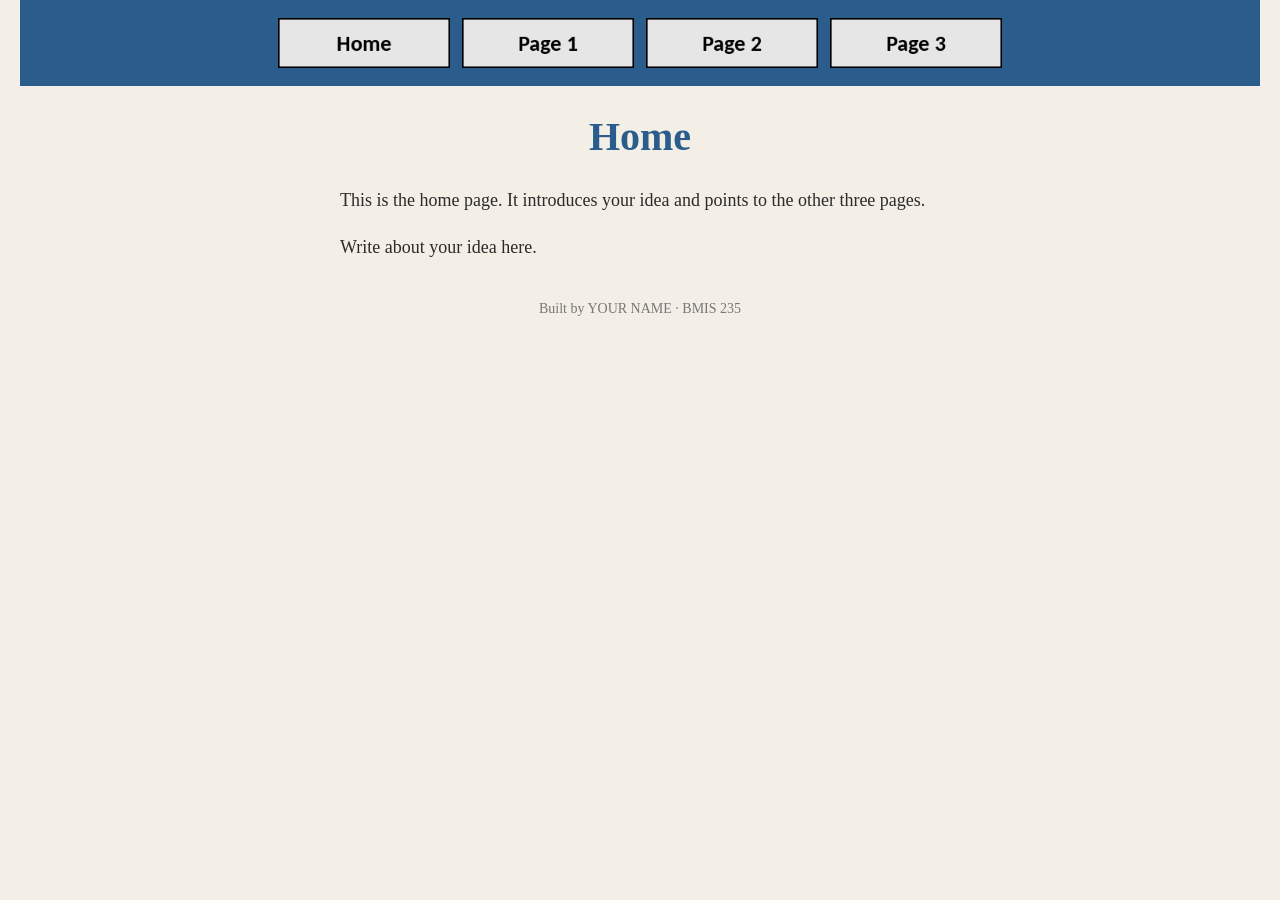
==== index.html @ c500d411 "Initial commit" ====
<!DOCTYPE html>
<!--
  Author: YOUR NAME
  GU username: YOUR-GU-USERNAME
  Course: BMIS 235 - HTML-3
-->
<html lang="en">
<head>
<meta charset="utf-8">
<meta name="author" content="YOUR NAME">
<title>Home</title>

<!-- this one line connects the page to the stylesheet -->
<link rel="stylesheet" href="styles.css">
</head>
<body>

<!-- ===== MENU ============================================================
     The menu is four links. Each link wraps an image instead of words.
     Build it once on this page, check that every link works,
     then copy the whole <nav> block and paste it over the menu on the
     other three pages, so every page has the exact same menu.
     ===================================================================== -->
<nav>
    <a href="index.html"><img src="img/home.png" alt="Home"></a>
    <a href="page1.html"><img src="img/page1.png" alt="Page 1"></a>
    <a href="page2.html"><img src="img/page2.png" alt="Page 2"></a>
    <a href="page3.html"><img src="img/page3.png" alt="Page 3"></a>
</nav>

<h1>Home</h1>
<p>This is the home page. It introduces your idea and points to the other three pages.</p>
<p>Write about your idea here.</p>

<!-- ===== SHOWCASE ======================================================
     This box is empty on purpose. In Part 7 you paste an interactive
     graphic BETWEEN the opening <div> and the closing </div> below.
     ===================================================================== -->
<div class="showcase"></div>

<!-- Footer: fill in your name -->
<footer>Built by YOUR NAME &middot; BMIS 235</footer>

</body>
</html>
---- styles.css ----
/* =====================================================================
   styles.css  ·  YOUR BRAND
   ---------------------------------------------------------------------
   This one file is your brand guide. Every page that links to it gets
   the same font, the same colors and the same spacing.
   Change a color here once, and every page changes.

   Use the same font and colors you picked for your Excel menu images,
   so the menu and the pages look like one brand.
   ===================================================================== */

body {
    font-family: Georgia, "Times New Roman", serif;
    background-color: #f4efe6;
    color: #2b2b2b;
    margin: 0;
    padding: 0 20px 40px 20px;
}

/* the menu at the top of every page */
nav {
    background-color: #2b5d8c;
    padding: 14px;
    text-align: center;
}

/* every image inside the menu is forced to the same height.
   If your images still look different sizes, their WIDTHS are
   different: go back to Excel and make every cell the same size. */
nav img {
    height: 50px;
    margin: 4px;
    vertical-align: middle;
}

/* no underline or border around the image links */
nav a {
    text-decoration: none;
}

h1 {
    color: #2b5d8c;
    text-align: center;
    font-size: 40px;
}

p {
    max-width: 600px;
    margin: 20px auto;
    font-size: 18px;
    line-height: 1.5;
}

footer {
    text-align: center;
    font-size: 14px;
    color: #777777;
    margin-top: 40px;
}
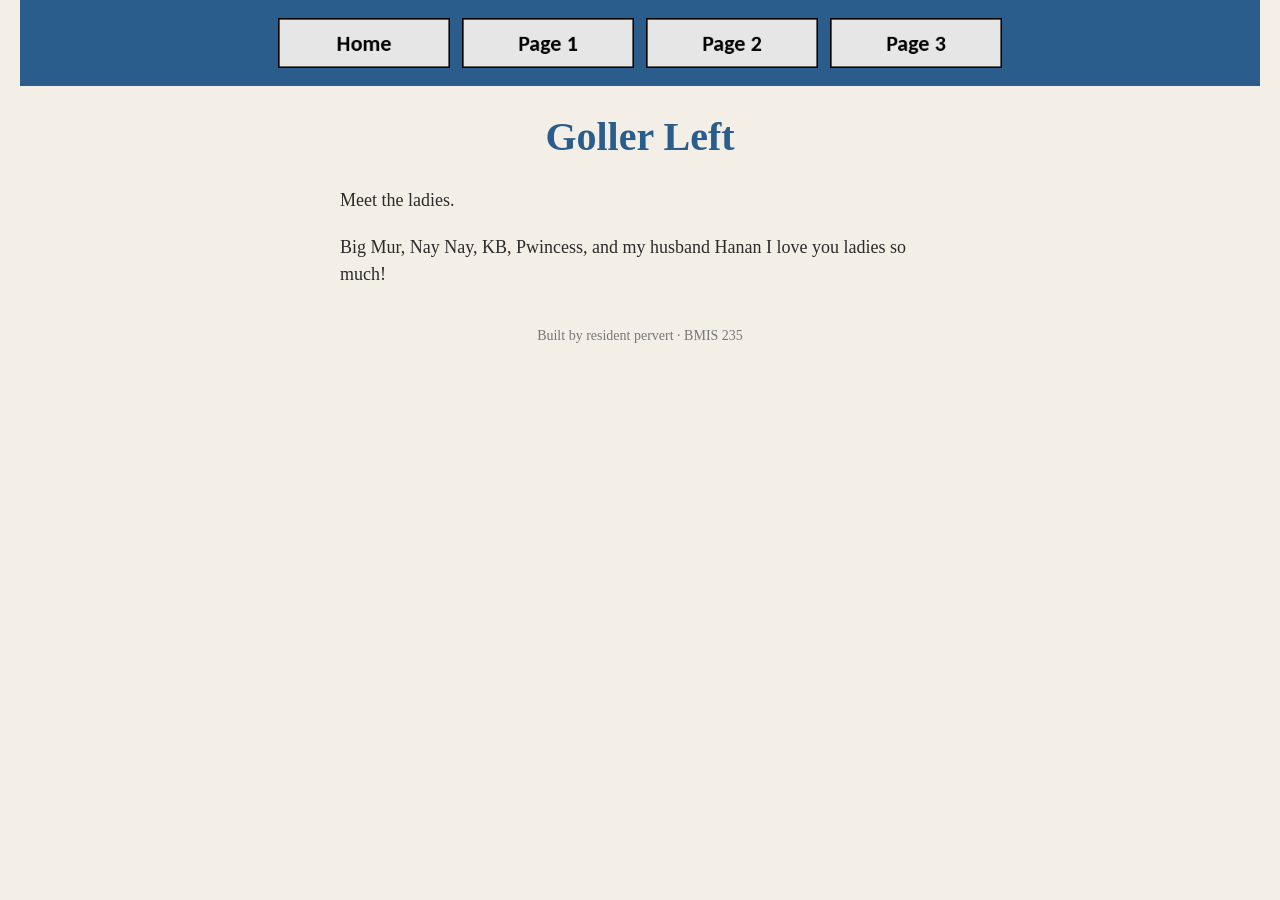
==== commit 8931240f: "Revise author details and home page content Updated author information and page content in index.htm" ====
--- a/index.html
+++ b/index.html
@@ -1,14 +1,14 @@
 <!DOCTYPE html>
 <!--
-  Author: YOUR NAME
-  GU username: YOUR-GU-USERNAME
+  Author: Abigail Hulak 
+  GU username: AHulak
   Course: BMIS 235 - HTML-3
 -->
 <html lang="en">
 <head>
 <meta charset="utf-8">
 <meta name="author" content="YOUR NAME">
-<title>Home</title>
+<title>Goller Left</title>
 
 <!-- this one line connects the page to the stylesheet -->
 <link rel="stylesheet" href="styles.css">
@@ -28,9 +28,9 @@
     <a href="page3.html"><img src="img/page3.png" alt="Page 3"></a>
 </nav>
 
-<h1>Home</h1>
-<p>This is the home page. It introduces your idea and points to the other three pages.</p>
-<p>Write about your idea here.</p>
+<h1>Goller Left</h1>
+<p> Meet the ladies.</p>
+<p> Big Mur, Nay Nay, KB, Pwincess, and my husband Hanan I love you ladies so much! </p>
 
 <!-- ===== SHOWCASE ======================================================
      This box is empty on purpose. In Part 7 you paste an interactive
@@ -39,7 +39,7 @@
 <div class="showcase"></div>
 
 <!-- Footer: fill in your name -->
-<footer>Built by YOUR NAME &middot; BMIS 235</footer>
+<footer>Built by resident pervert &middot; BMIS 235</footer>
 
 </body>
 </html>
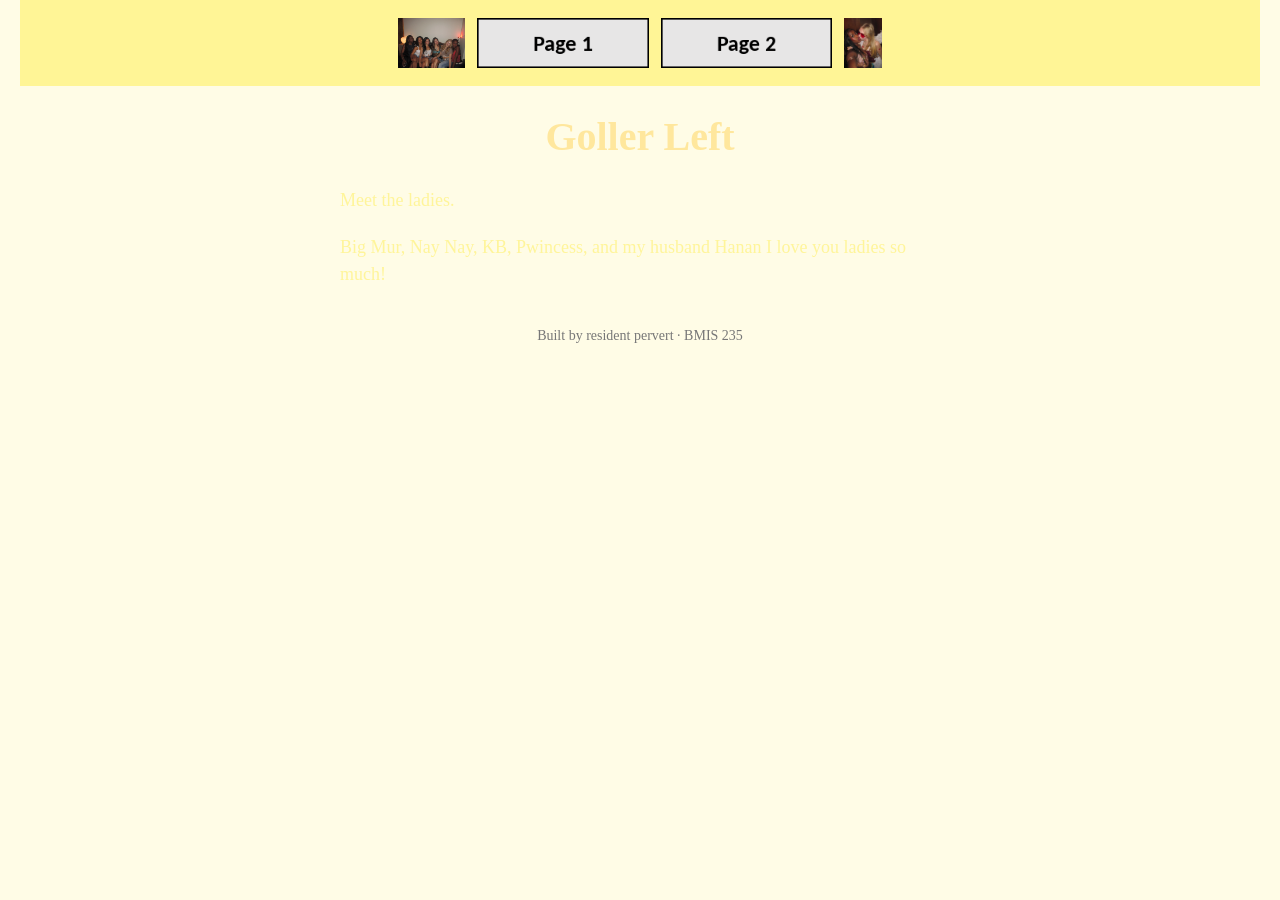
==== commit 8ebc402b: "Update navigation images in index.html" ====
--- a/index.html
+++ b/index.html
@@ -22,10 +22,10 @@
      other three pages, so every page has the exact same menu.
      ===================================================================== -->
 <nav>
-    <a href="index.html"><img src="img/home.png" alt="Home"></a>
+    <a href="index.html"><img src="img/IMG_0611.jpeg" alt="Home"></a>
     <a href="page1.html"><img src="img/page1.png" alt="Page 1"></a>
     <a href="page2.html"><img src="img/page2.png" alt="Page 2"></a>
-    <a href="page3.html"><img src="img/page3.png" alt="Page 3"></a>
+    <a href="page3.html"><img src="img/IMG_3188.jpeg" alt="Page 3"></a>
 </nav>
 
 <h1>Goller Left</h1>
--- a/styles.css
+++ b/styles.css
@@ -11,15 +11,15 @@
 
 body {
     font-family: Georgia, "Times New Roman", serif;
-    background-color: #f4efe6;
-    color: #2b2b2b;
+    background-color: #FFFCE4EC;
+    color: #FFF06292;
     margin: 0;
     padding: 0 20px 40px 20px;
 }
 
 /* the menu at the top of every page */
 nav {
-    background-color: #2b5d8c;
+    background-color: #FFEC407A;
     padding: 14px;
     text-align: center;
 }
@@ -39,7 +39,7 @@
 }
 
 h1 {
-    color: #2b5d8c;
+    color: #FFC2185B;
     text-align: center;
     font-size: 40px;
 }
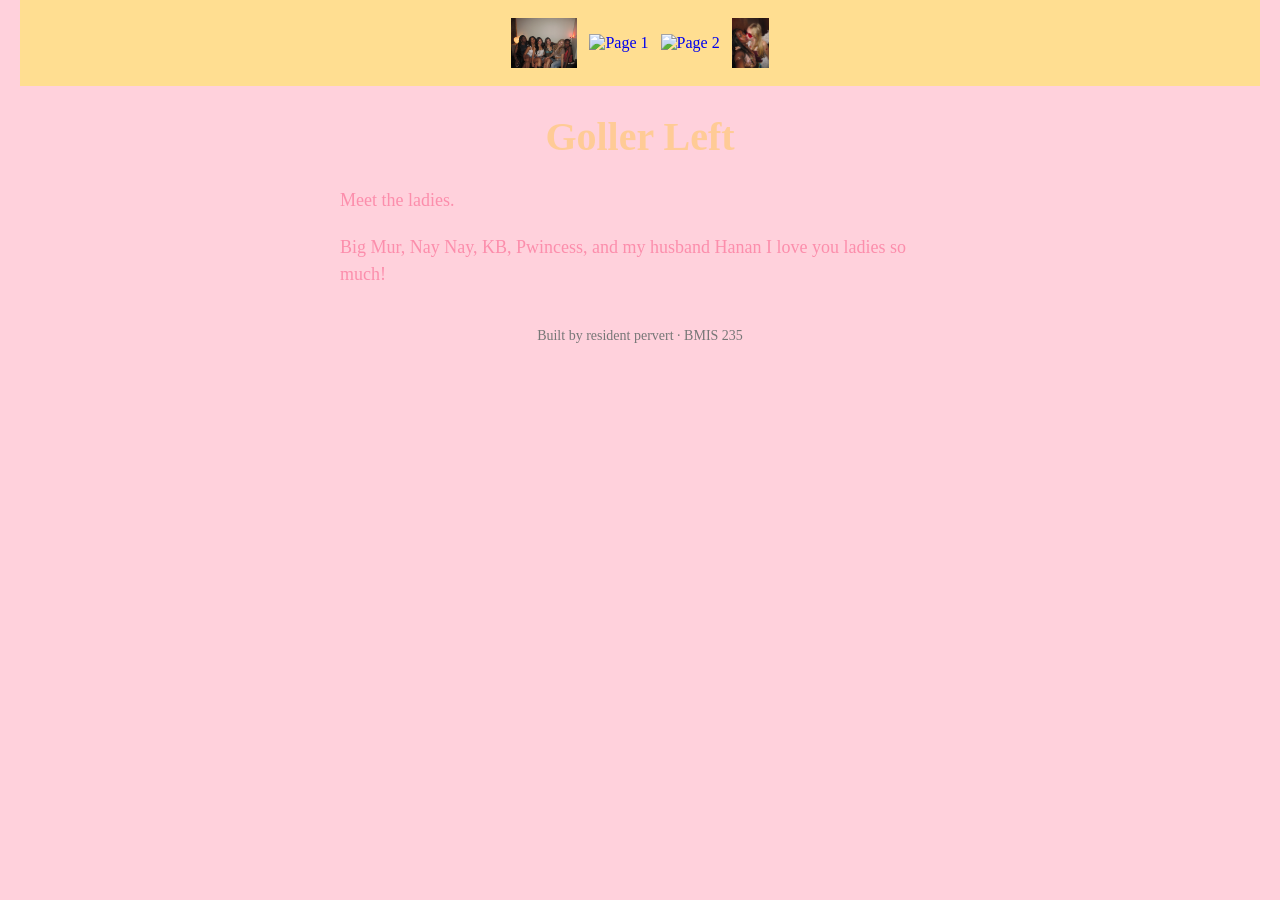
==== commit 142690a5: "Update navigation images for Page 1 and Page 2" ====
--- a/index.html
+++ b/index.html
@@ -23,8 +23,8 @@
      ===================================================================== -->
 <nav>
     <a href="index.html"><img src="img/IMG_0611.jpeg" alt="Home"></a>
-    <a href="page1.html"><img src="img/page1.png" alt="Page 1"></a>
-    <a href="page2.html"><img src="img/page2.png" alt="Page 2"></a>
+    <a href="page1.html"><img src="img/IMG_5905" alt="Page 1"></a>
+    <a href="page2.html"><img src="img/IMG_5906" alt="Page 2"></a>
     <a href="page3.html"><img src="img/IMG_3188.jpeg" alt="Page 3"></a>
 </nav>
 
--- a/styles.css
+++ b/styles.css
@@ -11,8 +11,8 @@
 
 body {
     font-family: Georgia, "Times New Roman", serif;
-    background-color: #FFFCE4EC;
-    color: #FFF06292;
+    background-color: #FFD1DC;
+    color: #FC8EAC;
     margin: 0;
     padding: 0 20px 40px 20px;
 }
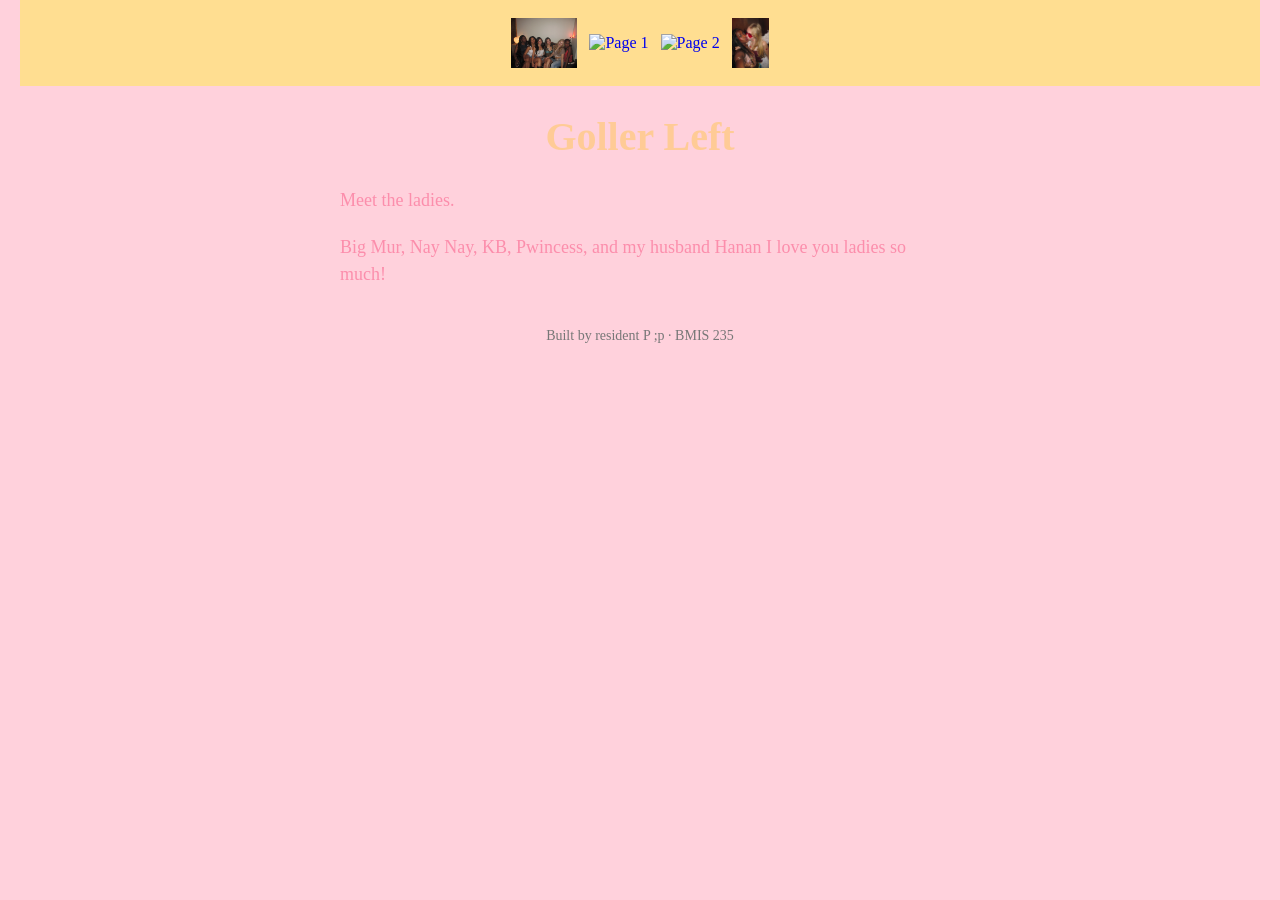
==== commit b1ace995: "Update footer text in index.html" ====
--- a/index.html
+++ b/index.html
@@ -39,7 +39,7 @@
 <div class="showcase"></div>
 
 <!-- Footer: fill in your name -->
-<footer>Built by resident pervert &middot; BMIS 235</footer>
+<footer>Built by resident P ;p &middot; BMIS 235</footer>
 
 </body>
 </html>
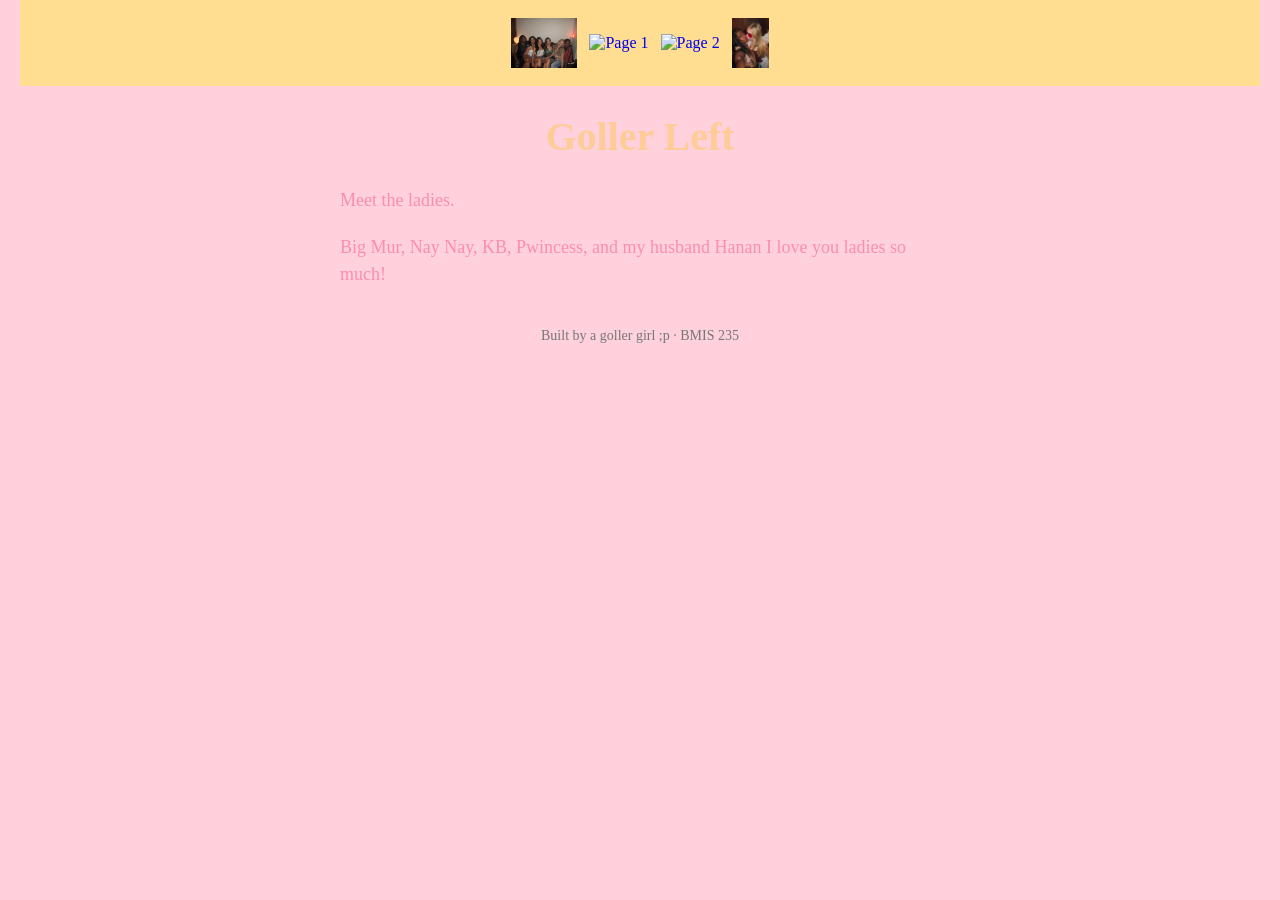
==== commit 66a9d51f: "Update title and footer text in index.html" ====
--- a/index.html
+++ b/index.html
@@ -8,7 +8,7 @@
 <head>
 <meta charset="utf-8">
 <meta name="author" content="YOUR NAME">
-<title>Goller Left</title>
+<title>303</title>
 
 <!-- this one line connects the page to the stylesheet -->
 <link rel="stylesheet" href="styles.css">
@@ -39,7 +39,7 @@
 <div class="showcase"></div>
 
 <!-- Footer: fill in your name -->
-<footer>Built by resident P ;p &middot; BMIS 235</footer>
+<footer>Built by a goller girl ;p &middot; BMIS 235</footer>
 
 </body>
 </html>
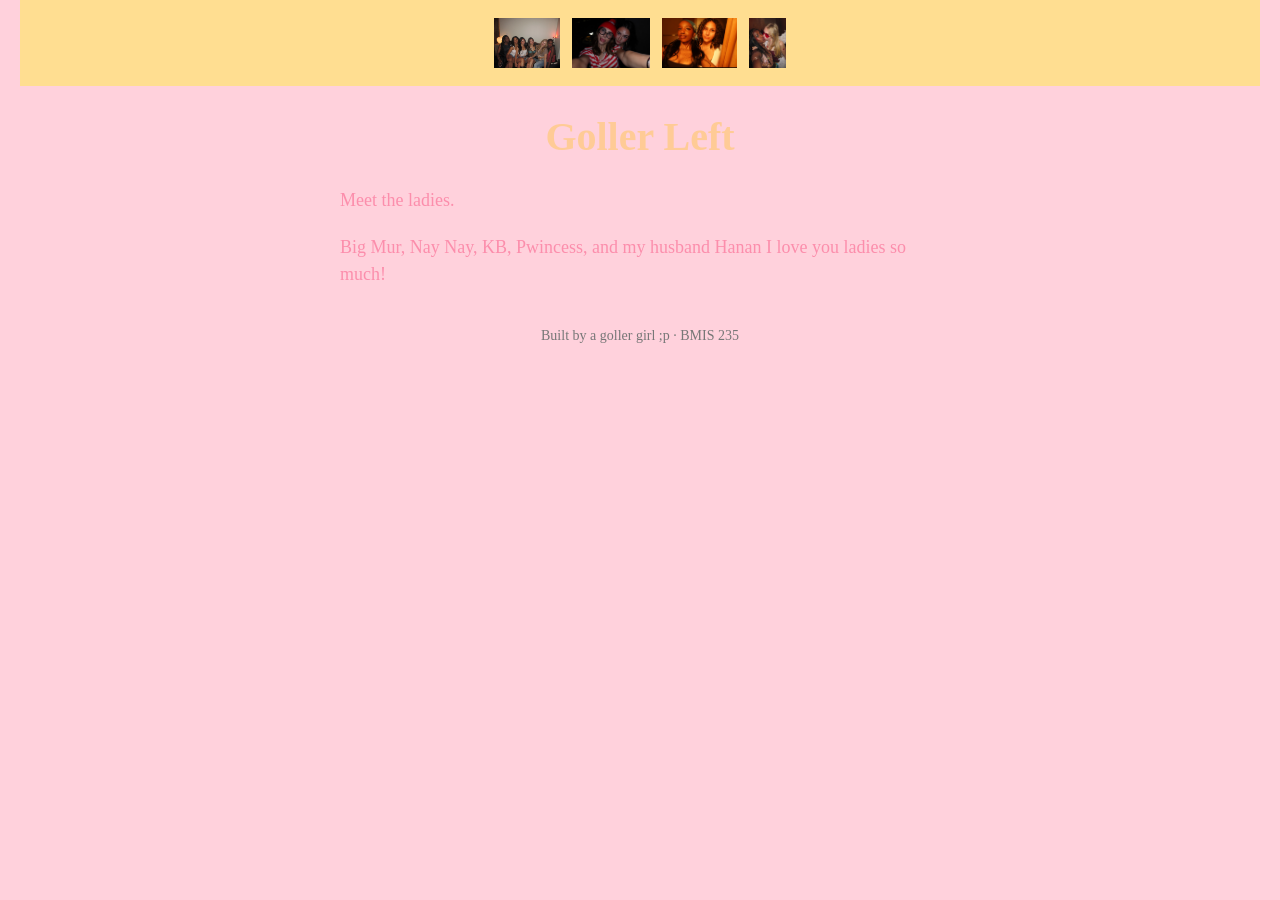
==== commit 53cc6e0c: "Update navigation links and alt text in index.html" ====
--- a/index.html
+++ b/index.html
@@ -22,10 +22,10 @@
      other three pages, so every page has the exact same menu.
      ===================================================================== -->
 <nav>
-    <a href="index.html"><img src="img/IMG_0611.jpeg" alt="Home"></a>
-    <a href="page1.html"><img src="img/IMG_5905" alt="Page 1"></a>
-    <a href="page2.html"><img src="img/IMG_5906" alt="Page 2"></a>
-    <a href="page3.html"><img src="img/IMG_3188.jpeg" alt="Page 3"></a>
+    <a href="index.html"><img src="img/IMG_0611.jpeg" alt="Goller Girls"></a>
+    <a href="page1.html"><img src="img/IMG_5905.jpeg" alt="Room A"></a>
+    <a href="page2.html"><img src="img/IMG_5906.jpeg" alt="Room B"></a>
+    <a href="page3.html"><img src="img/IMG_3188.jpeg" alt="Room C"></a>
 </nav>
 
 <h1>Goller Left</h1>
